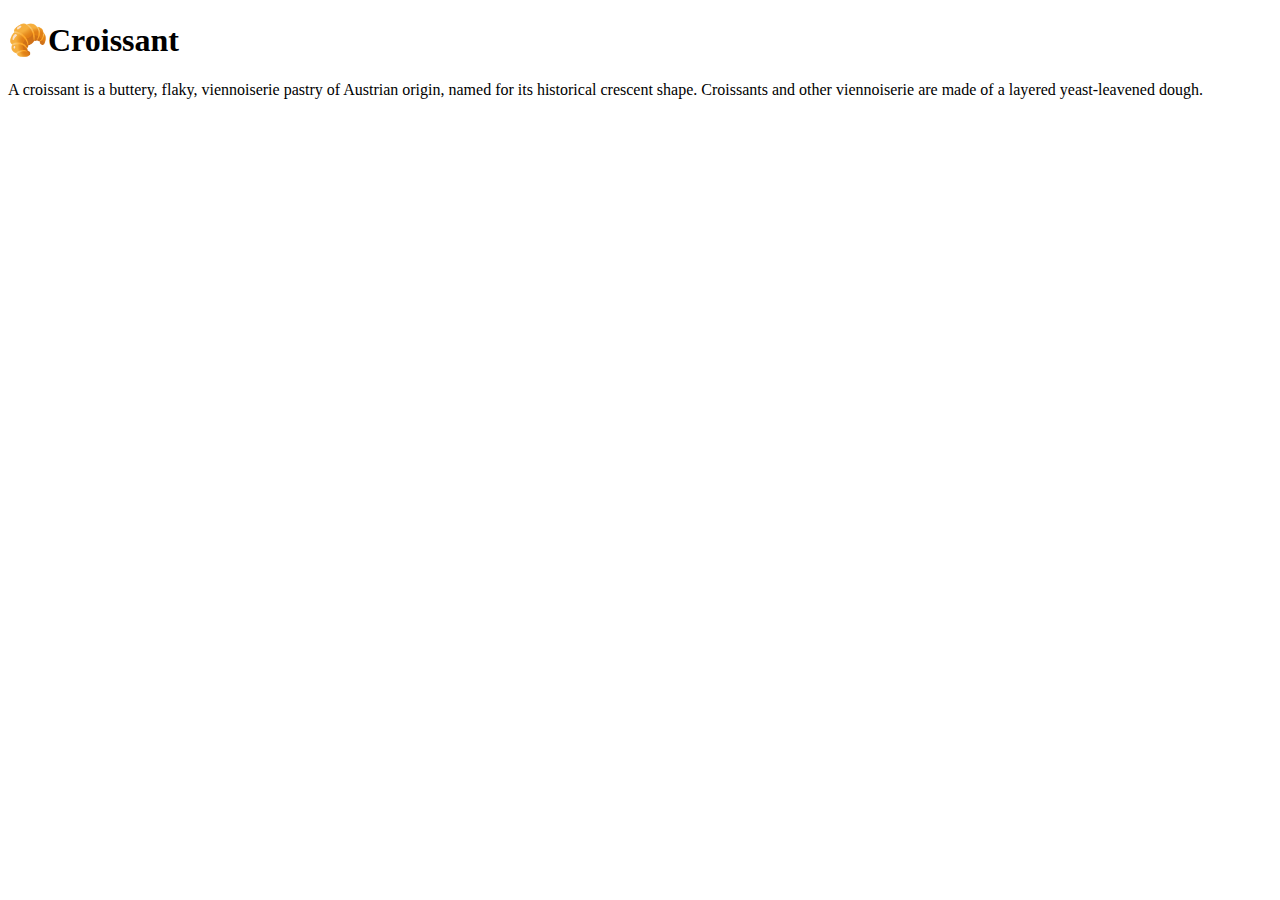
==== index.html @ ec163595 "created html & css pages" ====
<!DOCTYPE html>
<html lang="en">
  <head>
    <meta charset="UTF-8" />
    <meta http-equiv="X-UA-Compatible" content="IE=edge" />
    <meta name="viewport" content="width=device-width, initial-scale=1.0" />
    <title>Croissants</title>
    <link rel="stylesheet" href="css/styles.css" />
  </head>
  <body>
    <h1>🥐Croissant</h1>
    <p>
      A croissant is a buttery, flaky, viennoiserie pastry of Austrian origin,
      named for its historical crescent shape. Croissants and other viennoiserie
      are made of a layered yeast-leavened dough.
    </p>
  </body>
</html>
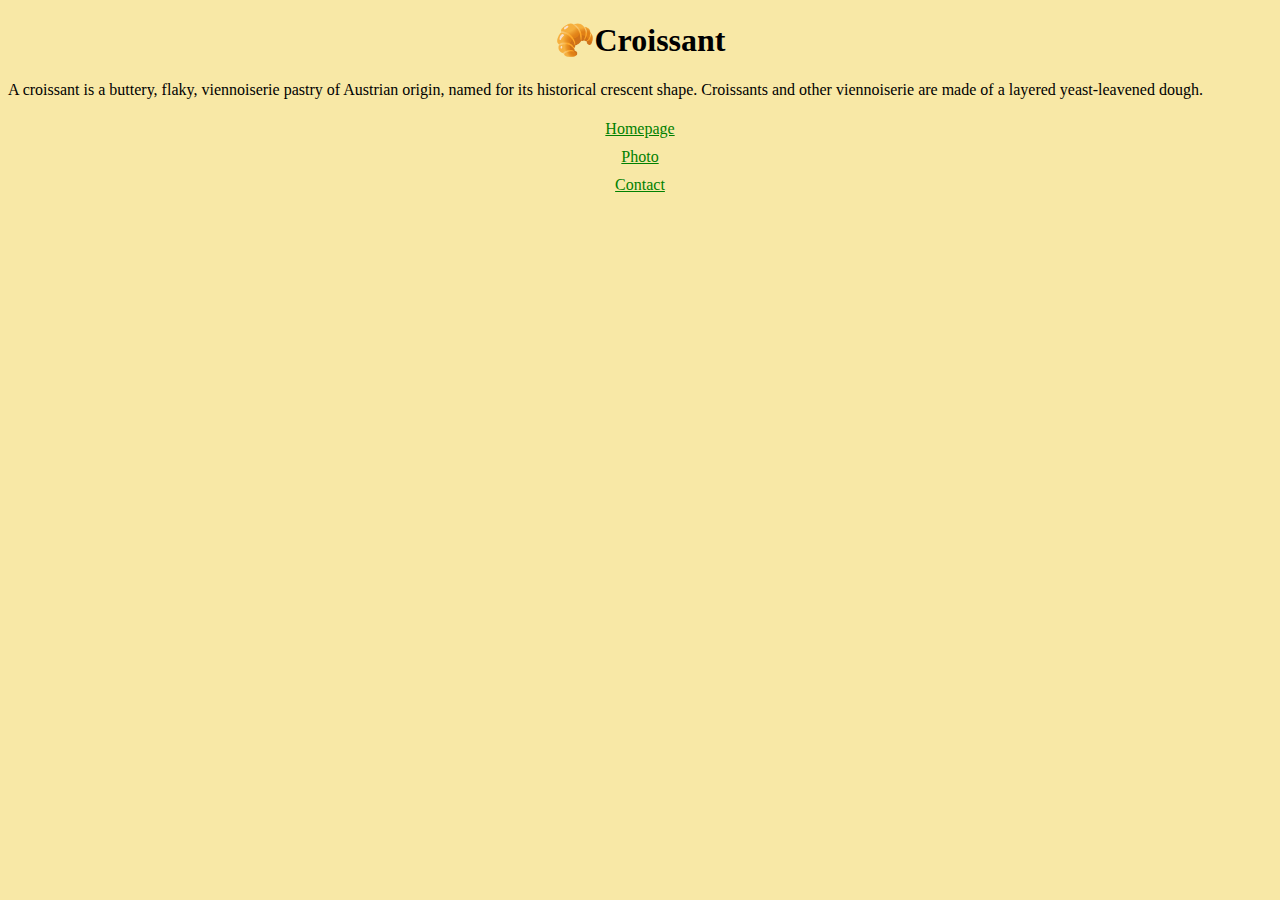
==== commit be0f711c: "created homepage" ====
--- a/index.html
+++ b/index.html
@@ -14,5 +14,10 @@
       named for its historical crescent shape. Croissants and other viennoiserie
       are made of a layered yeast-leavened dough.
     </p>
+    <p>
+      <a href="index.html" class="links">Homepage</a
+      ><a href="photo.html" class="links">Photo</a
+      ><a href="contact.html" class="links">Contact</a>
+    </p>
   </body>
 </html>
--- a/css/styles.css
+++ b/css/styles.css
@@ -0,0 +1,13 @@
+body {
+  background: #f8e8a6;
+}
+h1 {
+  text-align: center;
+}
+.links {
+  display: block;
+  margin: 0 10px;
+  padding: 5px;
+  text-align: center;
+  color: green;
+}
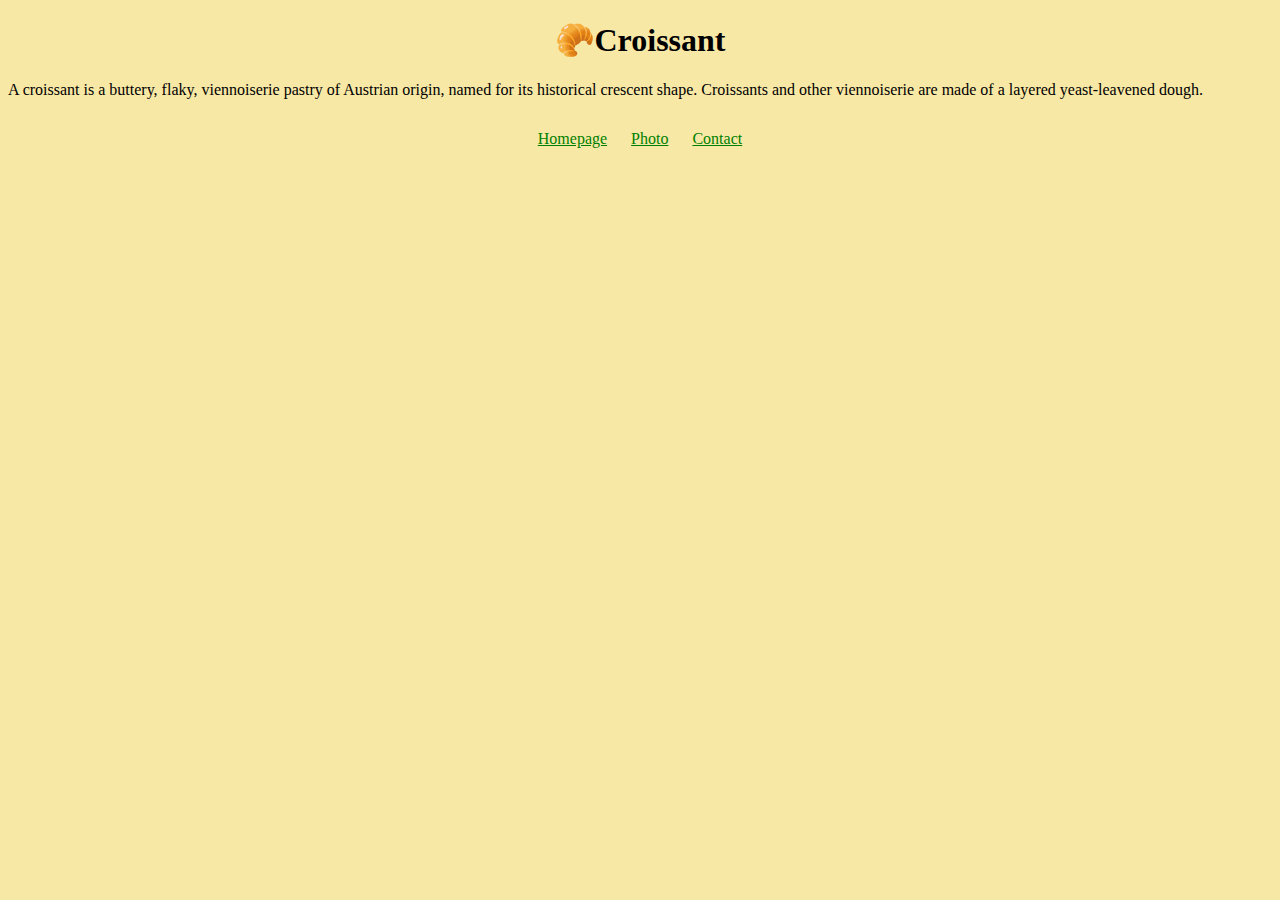
==== commit 1c71980c: "updated link layout" ====
--- a/index.html
+++ b/index.html
@@ -14,10 +14,10 @@
       named for its historical crescent shape. Croissants and other viennoiserie
       are made of a layered yeast-leavened dough.
     </p>
-    <p>
-      <a href="index.html" class="links">Homepage</a
-      ><a href="photo.html" class="links">Photo</a
-      ><a href="contact.html" class="links">Contact</a>
-    </p>
+    <footer>
+      <a href="index.html">Homepage</a>
+      <a href="photo.html">Photo</a>
+      <a href="contact.html">Contact</a>
+    </footer>
   </body>
 </html>
--- a/css/styles.css
+++ b/css/styles.css
@@ -4,10 +4,20 @@
 h1 {
   text-align: center;
 }
-.links {
-  display: block;
+footer {
+  text-align: center;
+  padding: 15px;
+}
+footer a {
   margin: 0 10px;
-  padding: 5px;
-  text-align: center;
   color: green;
 }
+.croissant-image {
+  display: block;
+  margin: 0 auto;
+  border-radius: 20%;
+  text-align: center;
+}
+.contact-info {
+  text-align: center;
+}
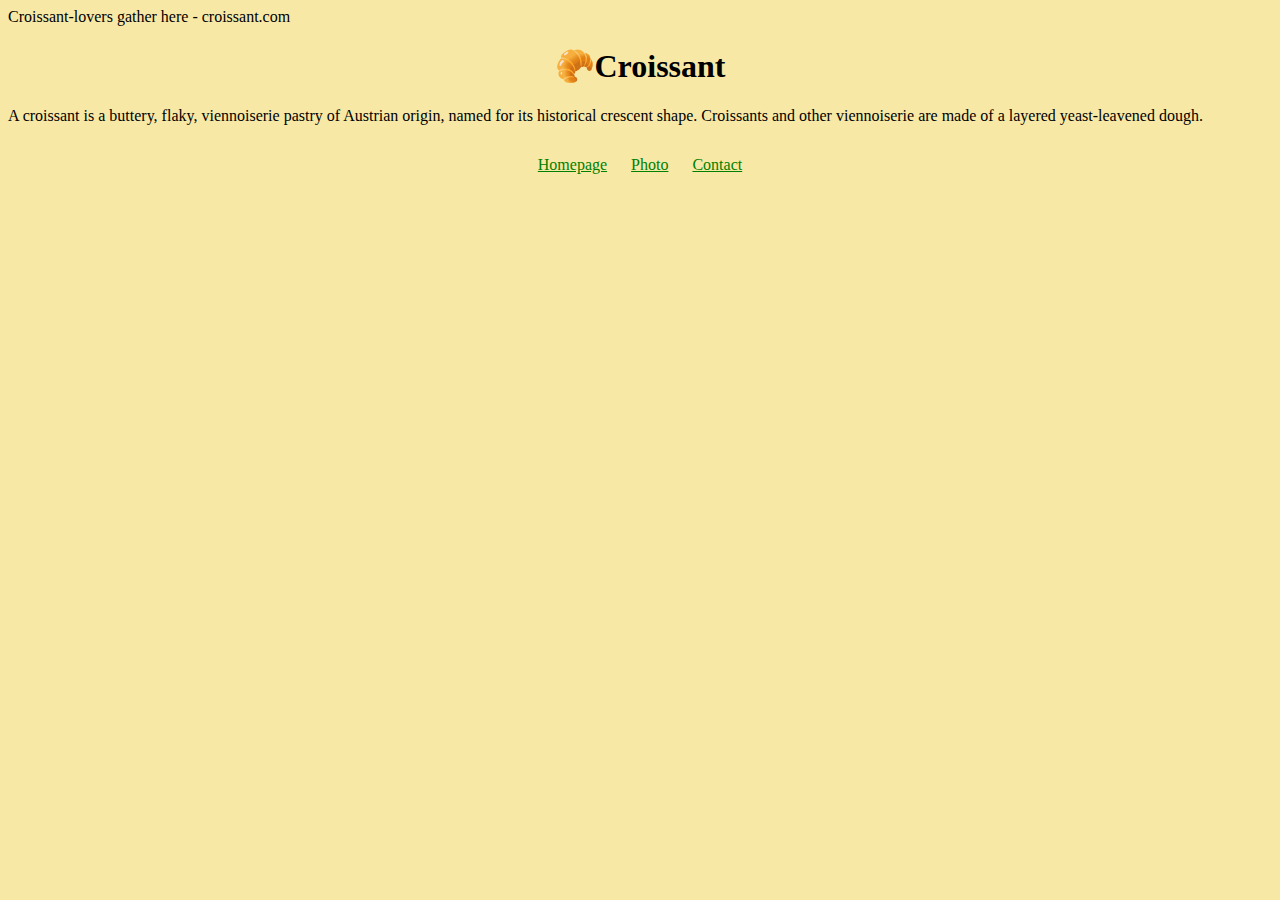
==== commit 1c55551f: "edit - SEO title & descriptions" ====
--- a/index.html
+++ b/index.html
@@ -4,7 +4,8 @@
     <meta charset="UTF-8" />
     <meta http-equiv="X-UA-Compatible" content="IE=edge" />
     <meta name="viewport" content="width=device-width, initial-scale=1.0" />
-    <title>Croissants</title>
+    <meta name="description" content="Croissant-lovers unite! Learn more about croissants, share mouth-watering photos, and connect with your fellow croissant-lovers."
+    <title>Croissant-lovers gather here - croissant.com</title>
     <link rel="stylesheet" href="css/styles.css" />
   </head>
   <body>
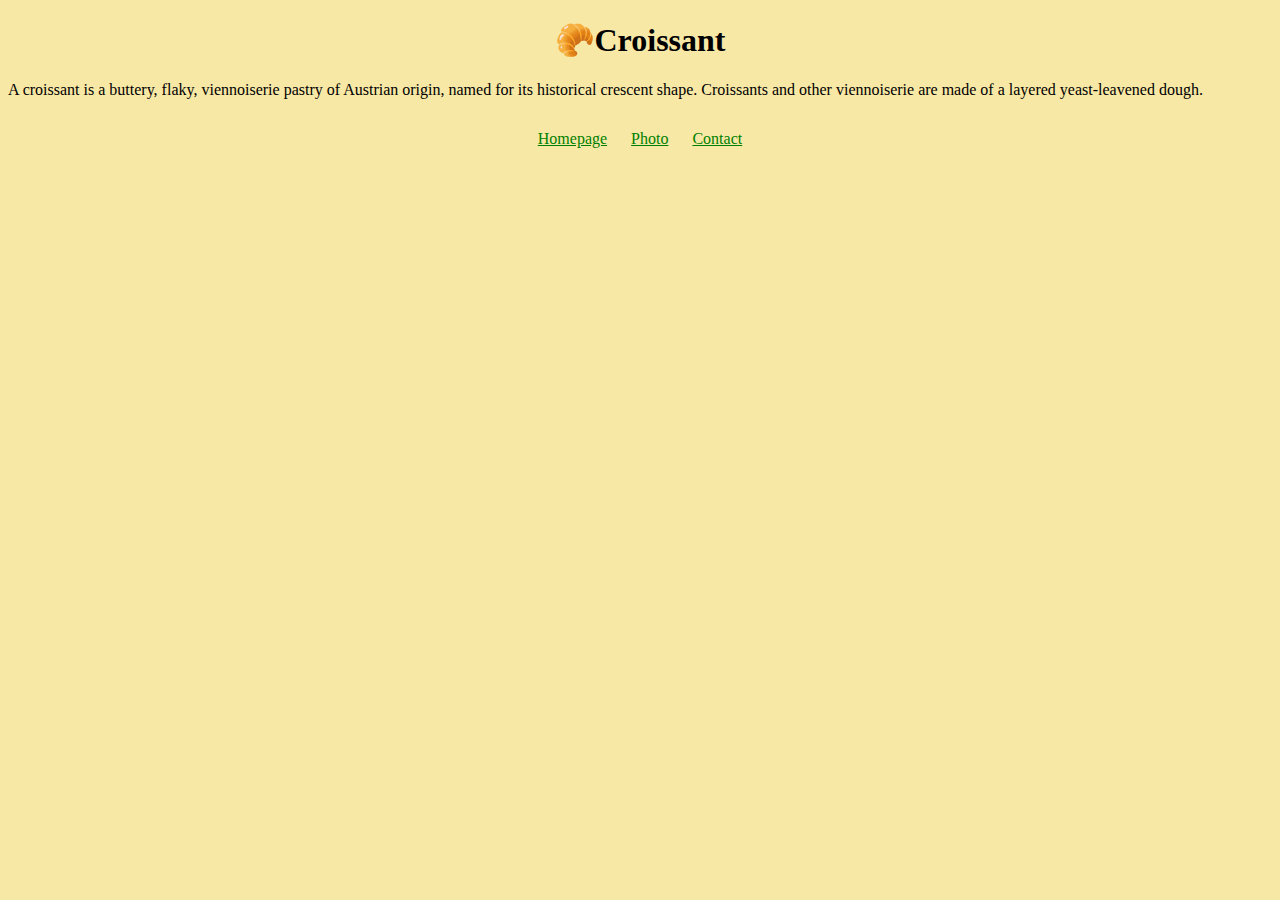
==== commit dcf55695: "updated meta description" ====
--- a/index.html
+++ b/index.html
@@ -1,11 +1,14 @@
 <!DOCTYPE html>
 <html lang="en">
   <head>
+    <title>Croissant-lovers gather here - croissant.com</title>
     <meta charset="UTF-8" />
     <meta http-equiv="X-UA-Compatible" content="IE=edge" />
     <meta name="viewport" content="width=device-width, initial-scale=1.0" />
-    <meta name="description" content="Croissant-lovers unite! Learn more about croissants, share mouth-watering photos, and connect with your fellow croissant-lovers."
-    <title>Croissant-lovers gather here - croissant.com</title>
+    <meta
+      name="description"
+      content="Croissant-lovers unite! Learn more about croissants, share mouth-watering photos, and connect with your fellow croissant-lovers."
+    />
     <link rel="stylesheet" href="css/styles.css" />
   </head>
   <body>
